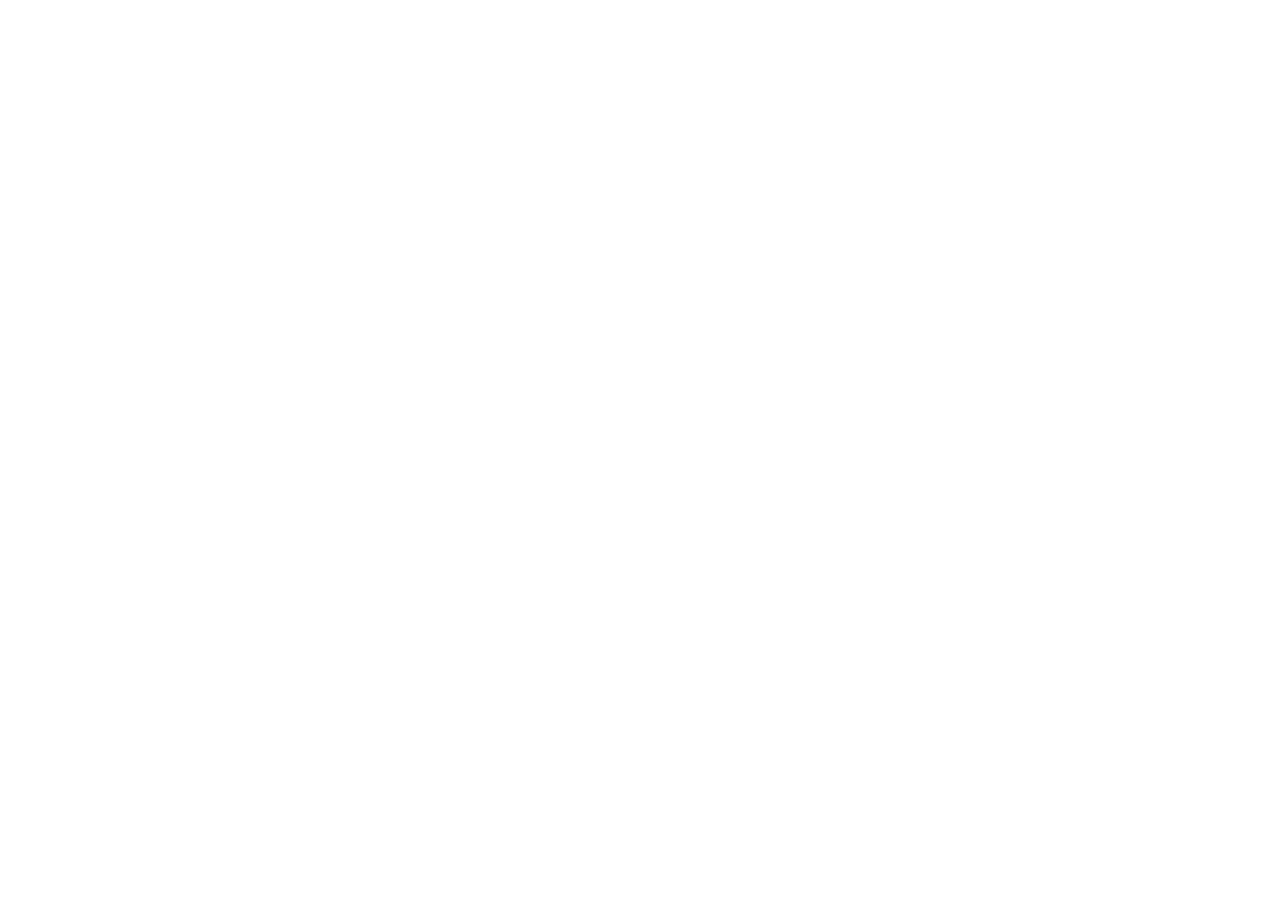
==== 1-responsywna-sekcja-bootstrap/index.html @ 1619b8e5 "start" ====
<!DOCTYPE html>
<html lang="en">
  <head>
    <meta charset="UTF-8" />
    <meta http-equiv="X-UA-Compatible" content="IE=edge" />
    <meta name="viewport" content="width=device-width, initial-scale=1.0" />
    <title>Document</title>
    <link rel="stylesheet" href="css/normilize.css" />
    <link
      rel="stylesheet"
      href="https://use.fontawesome.com/releases/v5.15.4/css/all.css"
      integrity="sha384-DyZ88mC6Up2uqS4h/KRgHuoeGwBcD4Ng9SiP4dIRy0EXTlnuz47vAwmeGwVChigm"
      crossorigin="anonymous"
    />
    <link rel="stylesheet" href="css/style.css" />
  </head>
  <body>
    <i class="fas fa-yin-yang"></i>
  </body>
</html>
---- 1-responsywna-sekcja-bootstrap/css/normilize.css ----
/*! normalize.css v8.0.1 | MIT License | github.com/necolas/normalize.css */

/* Document
   ========================================================================== */

/**
 * 1. Correct the line height in all browsers.
 * 2. Prevent adjustments of font size after orientation changes in iOS.
 */

html {
    line-height             : 1.15;
    /* 1 */
    -webkit-text-size-adjust: 100%;
    /* 2 */
}

/* Sections
     ========================================================================== */

/**
   * Remove the margin in all browsers.
   */

body {
    margin: 0;
}

/**
   * Render the `main` element consistently in IE.
   */

main {
    display: block;
}

/**
   * Correct the font size and margin on `h1` elements within `section` and
   * `article` contexts in Chrome, Firefox, and Safari.
   */

h1 {
    font-size: 2em;
    margin   : 0.67em 0;
}

/* Grouping content
     ========================================================================== */

/**
   * 1. Add the correct box sizing in Firefox.
   * 2. Show the overflow in Edge and IE.
   */

hr {
    box-sizing: content-box;
    /* 1 */
    height    : 0;
    /* 1 */
    overflow  : visible;
    /* 2 */
}

/**
   * 1. Correct the inheritance and scaling of font size in all browsers.
   * 2. Correct the odd `em` font sizing in all browsers.
   */

pre {
    font-family: monospace, monospace;
    /* 1 */
    font-size  : 1em;
    /* 2 */
}

/* Text-level semantics
     ========================================================================== */

/**
   * Remove the gray background on active links in IE 10.
   */

a {
    background-color: transparent;
}

/**
   * 1. Remove the bottom border in Chrome 57-
   * 2. Add the correct text decoration in Chrome, Edge, IE, Opera, and Safari.
   */

abbr[title] {
    border-bottom  : none;
    /* 1 */
    text-decoration: underline;
    /* 2 */
    text-decoration: underline dotted;
    /* 2 */
}

/**
   * Add the correct font weight in Chrome, Edge, and Safari.
   */

b,
strong {
    font-weight: bolder;
}

/**
   * 1. Correct the inheritance and scaling of font size in all browsers.
   * 2. Correct the odd `em` font sizing in all browsers.
   */

code,
kbd,
samp {
    font-family: monospace, monospace;
    /* 1 */
    font-size  : 1em;
    /* 2 */
}

/**
   * Add the correct font size in all browsers.
   */

small {
    font-size: 80%;
}

/**
   * Prevent `sub` and `sup` elements from affecting the line height in
   * all browsers.
   */

sub,
sup {
    font-size     : 75%;
    line-height   : 0;
    position      : relative;
    vertical-align: baseline;
}

sub {
    bottom: -0.25em;
}

sup {
    top: -0.5em;
}

/* Embedded content
     ========================================================================== */

/**
   * Remove the border on images inside links in IE 10.
   */

img {
    border-style: none;
}

/* Forms
     ========================================================================== */

/**
   * 1. Change the font styles in all browsers.
   * 2. Remove the margin in Firefox and Safari.
   */

button,
input,
optgroup,
select,
textarea {
    font-family: inherit;
    /* 1 */
    font-size  : 100%;
    /* 1 */
    line-height: 1.15;
    /* 1 */
    margin     : 0;
    /* 2 */
}

/**
   * Show the overflow in IE.
   * 1. Show the overflow in Edge.
   */

button,
input {
    /* 1 */
    overflow: visible;
}

/**
   * Remove the inheritance of text transform in Edge, Firefox, and IE.
   * 1. Remove the inheritance of text transform in Firefox.
   */

button,
select {
    /* 1 */
    text-transform: none;
}

/**
   * Correct the inability to style clickable types in iOS and Safari.
   */

button,
[type="button"],
[type="reset"],
[type="submit"] {
    -webkit-appearance: button;
}

/**
   * Remove the inner border and padding in Firefox.
   */

button::-moz-focus-inner,
[type="button"]::-moz-focus-inner,
[type="reset"]::-moz-focus-inner,
[type="submit"]::-moz-focus-inner {
    border-style: none;
    padding     : 0;
}

/**
   * Restore the focus styles unset by the previous rule.
   */

button:-moz-focusring,
[type="button"]:-moz-focusring,
[type="reset"]:-moz-focusring,
[type="submit"]:-moz-focusring {
    outline: 1px dotted ButtonText;
}

/**
   * Correct the padding in Firefox.
   */

fieldset {
    padding: 0.35em 0.75em 0.625em;
}

/**
   * 1. Correct the text wrapping in Edge and IE.
   * 2. Correct the color inheritance from `fieldset` elements in IE.
   * 3. Remove the padding so developers are not caught out when they zero out
   *    `fieldset` elements in all browsers.
   */

legend {
    box-sizing : border-box;
    /* 1 */
    color      : inherit;
    /* 2 */
    display    : table;
    /* 1 */
    max-width  : 100%;
    /* 1 */
    padding    : 0;
    /* 3 */
    white-space: normal;
    /* 1 */
}

/**
   * Add the correct vertical alignment in Chrome, Firefox, and Opera.
   */

progress {
    vertical-align: baseline;
}

/**
   * Remove the default vertical scrollbar in IE 10+.
   */

textarea {
    overflow: auto;
}

/**
   * 1. Add the correct box sizing in IE 10.
   * 2. Remove the padding in IE 10.
   */

[type="checkbox"],
[type="radio"] {
    box-sizing: border-box;
    /* 1 */
    padding   : 0;
    /* 2 */
}

/**
   * Correct the cursor style of increment and decrement buttons in Chrome.
   */

[type="number"]::-webkit-inner-spin-button,
[type="number"]::-webkit-outer-spin-button {
    height: auto;
}

/**
   * 1. Correct the odd appearance in Chrome and Safari.
   * 2. Correct the outline style in Safari.
   */

[type="search"] {
    -webkit-appearance: textfield;
    /* 1 */
    outline-offset    : -2px;
    /* 2 */
}

/**
   * Remove the inner padding in Chrome and Safari on macOS.
   */

[type="search"]::-webkit-search-decoration {
    -webkit-appearance: none;
}

/**
   * 1. Correct the inability to style clickable types in iOS and Safari.
   * 2. Change font properties to `inherit` in Safari.
   */

::-webkit-file-upload-button {
    -webkit-appearance: button;
    /* 1 */
    font              : inherit;
    /* 2 */
}

/* Interactive
     ========================================================================== */

/*
   * Add the correct display in Edge, IE 10+, and Firefox.
   */

details {
    display: block;
}

/*
   * Add the correct display in all browsers.
   */

summary {
    display: list-item;
}

/* Misc
     ========================================================================== */

/**
   * Add the correct display in IE 10+.
   */

template {
    display: none;
}

/**
   * Add the correct display in IE 10.
   */

[hidden] {
    display: none;
}
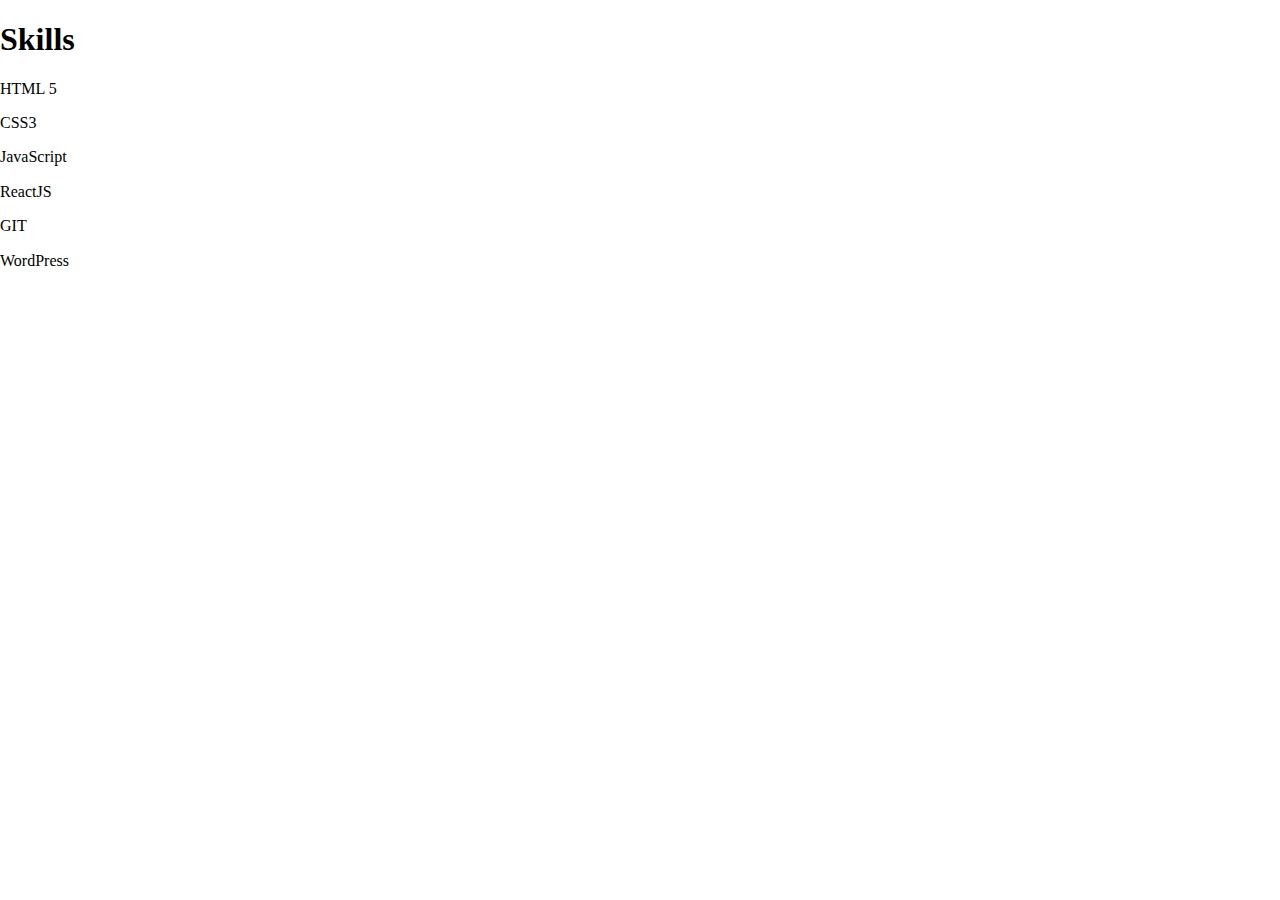
==== commit 60aa4484: "created html structure" ====
--- a/1-responsywna-sekcja-bootstrap/index.html
+++ b/1-responsywna-sekcja-bootstrap/index.html
@@ -5,16 +5,86 @@
     <meta http-equiv="X-UA-Compatible" content="IE=edge" />
     <meta name="viewport" content="width=device-width, initial-scale=1.0" />
     <title>Document</title>
+    <!-- Normalize CSS -->
     <link rel="stylesheet" href="css/normilize.css" />
+
+    <!-- Google Fonts-->
+    <link
+      href="https://fonts.googleapis.com/css2?family=Open+Sans:ital,wght@0,300..800;1,300..800&display=swap"
+      rel="stylesheet"
+    />
+
+    <!-- Font Awesome -->
     <link
       rel="stylesheet"
       href="https://use.fontawesome.com/releases/v5.15.4/css/all.css"
       integrity="sha384-DyZ88mC6Up2uqS4h/KRgHuoeGwBcD4Ng9SiP4dIRy0EXTlnuz47vAwmeGwVChigm"
       crossorigin="anonymous"
     />
+
+    <!-- Custom CSS-->
     <link rel="stylesheet" href="css/style.css" />
   </head>
   <body>
-    <i class="fas fa-yin-yang"></i>
+    <div class="container">
+      <h1>Skills</h1>
+      <div class="row">
+        <!-- html5 -->
+        <div class="col col-sm-6">
+          <div class="skills">
+            <div class="wrapper-ico">
+              <i class="fab fa-html5"></i>
+            </div>
+            <p>HTML 5</p>
+          </div>
+        </div>
+        <!-- CSS3 -->
+        <div class="col col-sm-6">
+          <div class="skills">
+            <div class="wrapper-ico">
+              <i class="fab fa-css3-alt"></i>
+            </div>
+            <p>CSS3</p>
+          </div>
+        </div>
+        <!-- JavaScript -->
+        <div class="col col-sm-6">
+          <div class="skills">
+            <div class="wrapper-ico">
+              <i class="fab fa-js"></i>
+            </div>
+            <p>JavaScript</p>
+          </div>
+        </div>
+        <!-- ReactJS -->
+        <div class="col col-sm-6">
+          <div class="skills">
+            <div class="wrapper-ico">
+              <i class="fab fa-react"></i>
+            </div>
+            <p>ReactJS</p>
+          </div>
+        </div>
+        <!-- GIT -->
+        <div class="col col-sm-6">
+          <div class="skills">
+            <div class="wrapper-ico">
+              <i class="fab fa-git"></i>
+            </div>
+            <p>GIT</p>
+          </div>
+        </div>
+        <!-- WordPress -->
+        <div class="col col-sm-6">
+          <div class="skills">
+            <div class="wrapper-ico">
+              <i class="fab fa-wordpress"></i>
+            </div>
+            <p>WordPress</p>
+          </div>
+        </div>
+        <!-- end row-->
+      </div>
+    </div>
   </body>
 </html>
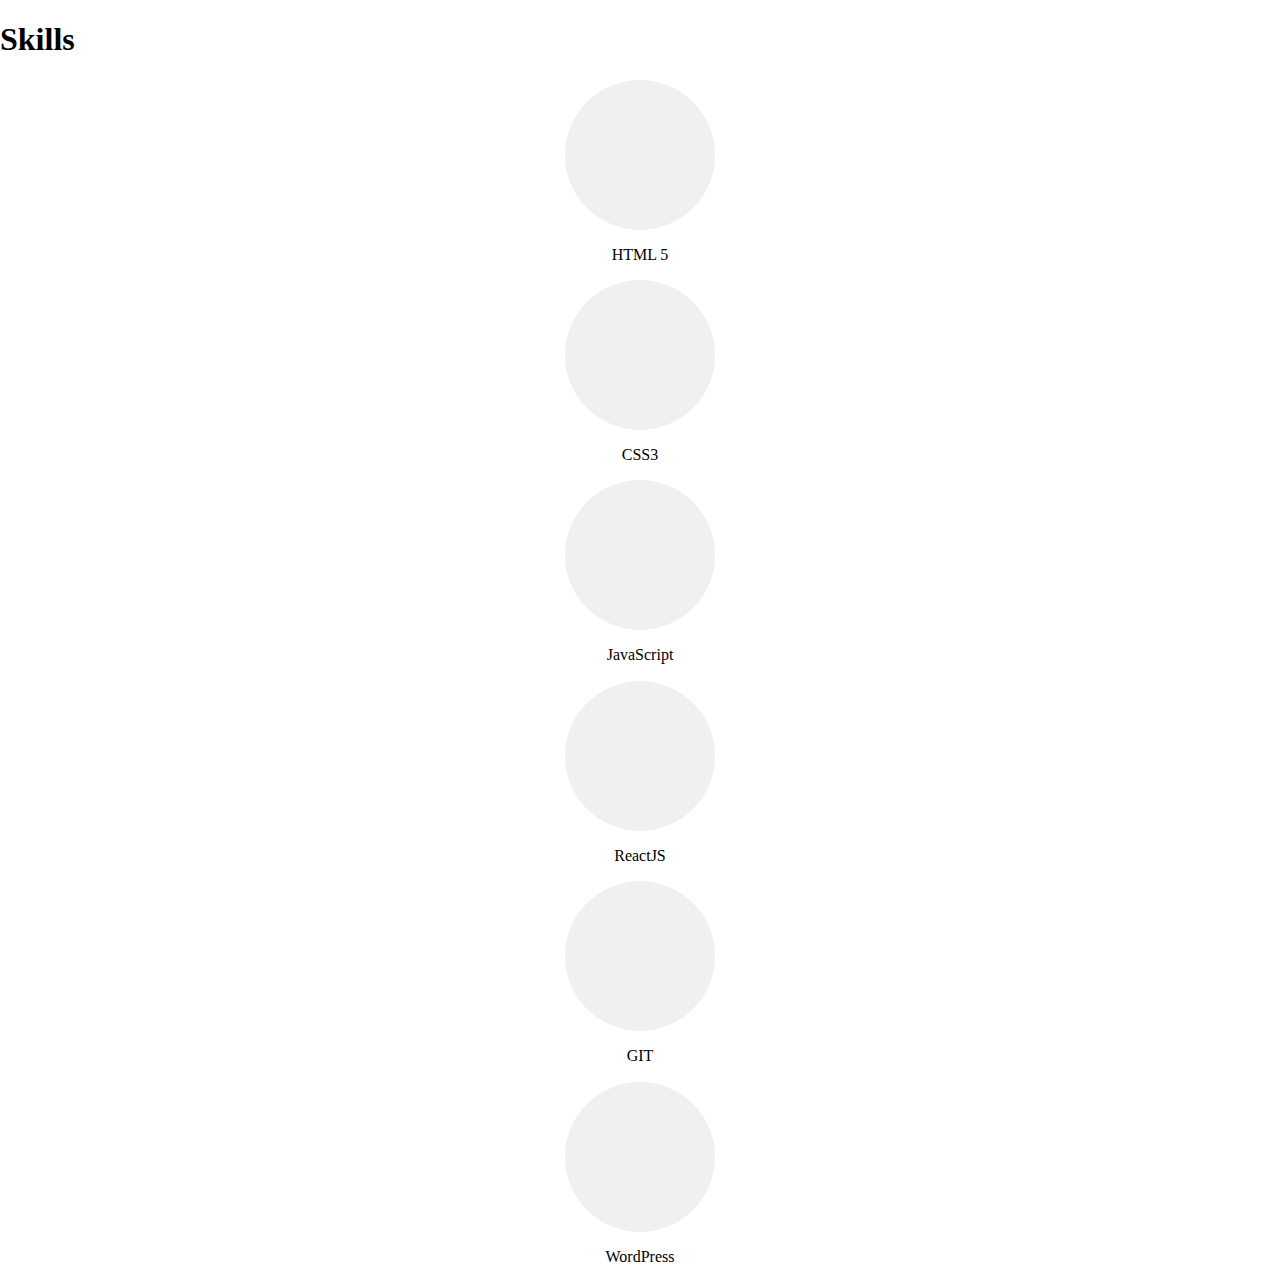
==== commit a24cb916: "added custom styles" ====
--- a/1-responsywna-sekcja-bootstrap/index.html
+++ b/1-responsywna-sekcja-bootstrap/index.html
@@ -7,6 +7,14 @@
     <title>Document</title>
     <!-- Normalize CSS -->
     <link rel="stylesheet" href="css/normilize.css" />
+
+    <!-- BootStrap 5 -->
+    <link
+      href="https://cdn.jsdelivr.net/npm/bootstrap@5.0.2/dist/css/bootstrap.min.css"
+      rel="stylesheet"
+      integrity="sha384-EVSTQN3/azprG1Anm3QDgpJLIm9Nao0Yz1ztcQTwFspd3yD65VohhpuuCOmLASjC"
+      crossorigin="anonymous"
+    />
 
     <!-- Google Fonts-->
     <link
@@ -30,7 +38,7 @@
       <h1>Skills</h1>
       <div class="row">
         <!-- html5 -->
-        <div class="col col-sm-6">
+        <div class="col-xs-12 col-sm-6 col-md-4 col-lg-4">
           <div class="skills">
             <div class="wrapper-ico">
               <i class="fab fa-html5"></i>
@@ -39,7 +47,7 @@
           </div>
         </div>
         <!-- CSS3 -->
-        <div class="col col-sm-6">
+        <div class="col-xs-12 col-sm-6 col-md-4 col-lg-4">
           <div class="skills">
             <div class="wrapper-ico">
               <i class="fab fa-css3-alt"></i>
@@ -48,7 +56,7 @@
           </div>
         </div>
         <!-- JavaScript -->
-        <div class="col col-sm-6">
+        <div class="col-xs-12 col-sm-6 col-md-4">
           <div class="skills">
             <div class="wrapper-ico">
               <i class="fab fa-js"></i>
@@ -57,7 +65,7 @@
           </div>
         </div>
         <!-- ReactJS -->
-        <div class="col col-sm-6">
+        <div class="col-xs-12 col-sm-6 col-md-4">
           <div class="skills">
             <div class="wrapper-ico">
               <i class="fab fa-react"></i>
@@ -66,7 +74,7 @@
           </div>
         </div>
         <!-- GIT -->
-        <div class="col col-sm-6">
+        <div class="col-xs-12 col-sm-6 col-md-4">
           <div class="skills">
             <div class="wrapper-ico">
               <i class="fab fa-git"></i>
@@ -75,7 +83,7 @@
           </div>
         </div>
         <!-- WordPress -->
-        <div class="col col-sm-6">
+        <div class="col-xs-12 col-sm-6 col-md-4">
           <div class="skills">
             <div class="wrapper-ico">
               <i class="fab fa-wordpress"></i>
--- a/1-responsywna-sekcja-bootstrap/css/style.css
+++ b/1-responsywna-sekcja-bootstrap/css/style.css
@@ -0,0 +1,25 @@
+.wrapper-ico {
+    background-color: #f0f0f0;
+    border-radius   : 50%;
+    width           : 150px;
+    height          : 150px;
+    display         : flex;
+    align-items     : center;
+    justify-content : center;
+    margin          : 0 auto;
+}
+
+.wrapper-ico i {
+    font-size: 5rem;
+    color    : #e98a65;
+}
+
+.skills {
+    /*margin    : 0 auto;/**/
+    text-align: center;
+}
+
+.skills h1 {
+    /*margin    : 0 auto;/**/
+    text-align: center;
+}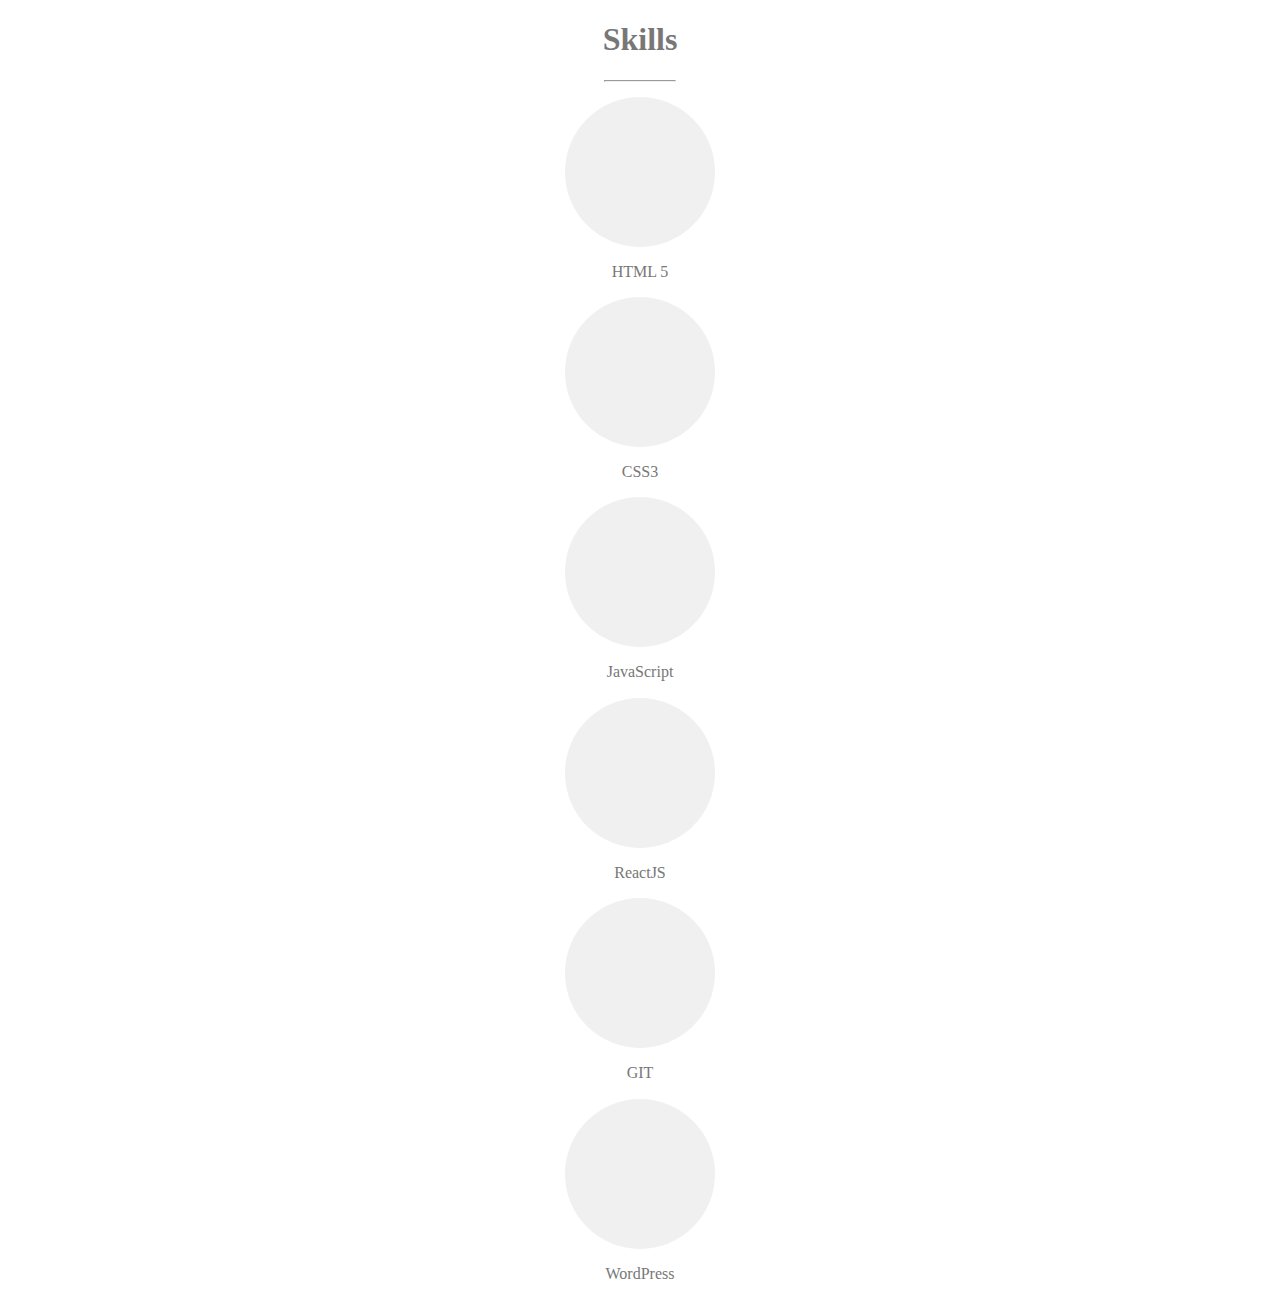
==== commit 79acdc26: "update style color and margin" ====
--- a/1-responsywna-sekcja-bootstrap/index.html
+++ b/1-responsywna-sekcja-bootstrap/index.html
@@ -35,7 +35,11 @@
   </head>
   <body>
     <div class="container">
-      <h1>Skills</h1>
+      <header class="main-header">
+        <h1>Skills</h1>
+        <hr />
+      </header>
+
       <div class="row">
         <!-- html5 -->
         <div class="col-xs-12 col-sm-6 col-md-4 col-lg-4">
--- a/1-responsywna-sekcja-bootstrap/css/style.css
+++ b/1-responsywna-sekcja-bootstrap/css/style.css
@@ -1,3 +1,26 @@
+/* title */
+.main-header h1 {
+    text-align: center;
+    color     : #777;
+}
+
+.main-header hr {
+    margin: 0 auto;
+    width : 70px;
+    color : #999;
+}
+
+/* section skills*/
+.skills {
+    /*margin    : 0 auto;/**/
+    text-align: center;
+    margin    : 15px 0;
+}
+
+.skills p {
+    color: #777;
+}
+
 .wrapper-ico {
     background-color: #f0f0f0;
     border-radius   : 50%;
@@ -6,7 +29,7 @@
     display         : flex;
     align-items     : center;
     justify-content : center;
-    margin          : 0 auto;
+    margin          : 15px auto;
 }
 
 .wrapper-ico i {
@@ -14,10 +37,7 @@
     color    : #e98a65;
 }
 
-.skills {
-    /*margin    : 0 auto;/**/
-    text-align: center;
-}
+
 
 .skills h1 {
     /*margin    : 0 auto;/**/
